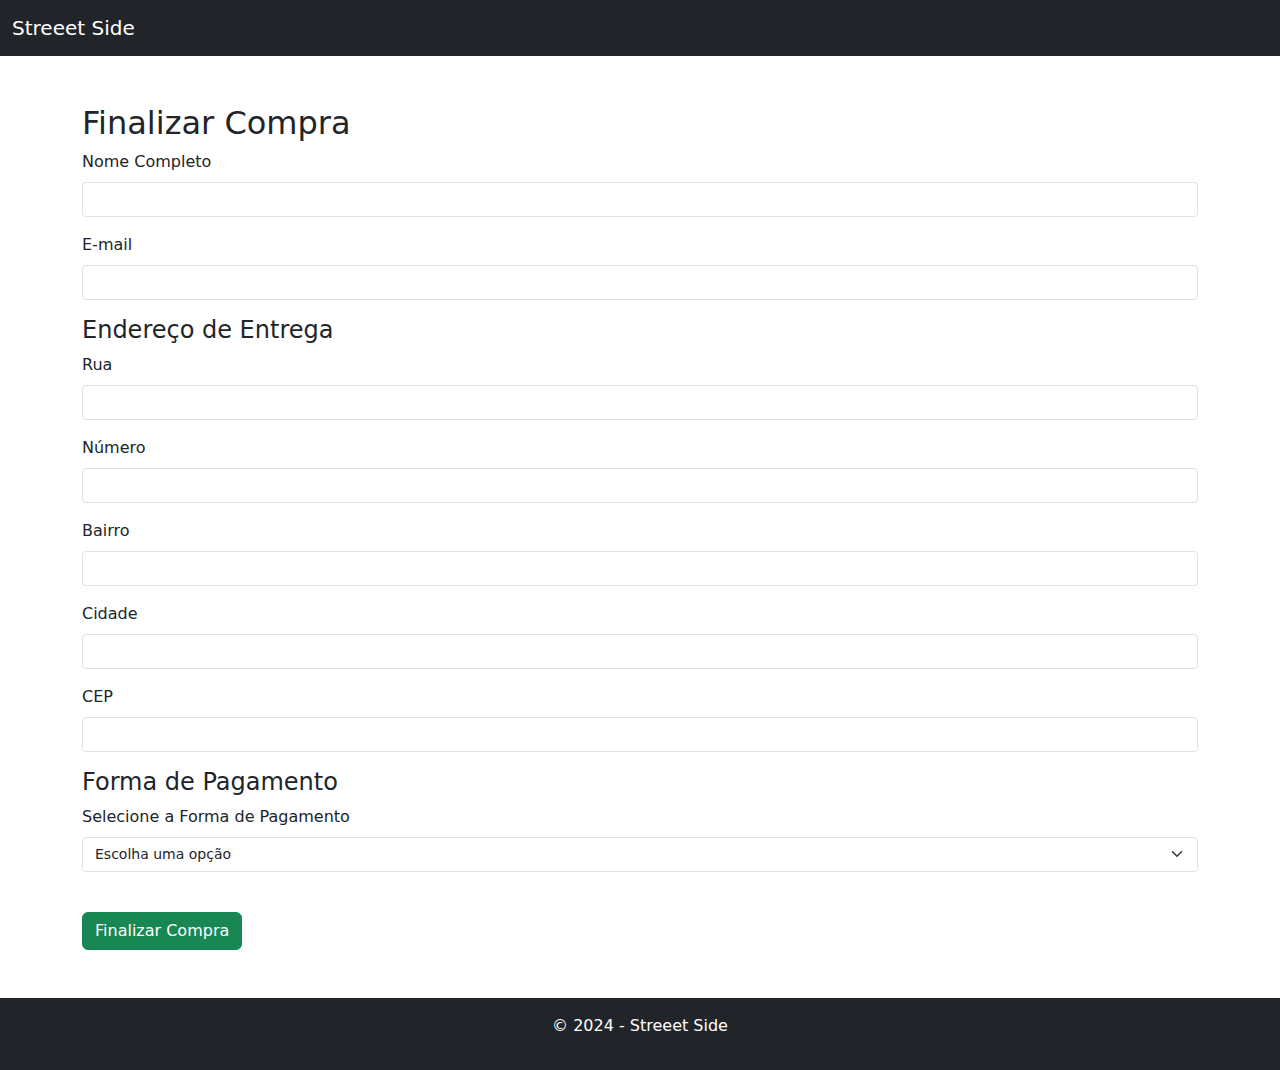
==== compra.html @ b91b7f00 "Adicionando Carrinho" ====
<!DOCTYPE html>
<html lang="pt-BR">
<head>
    <meta charset="UTF-8">
    <meta name="viewport" content="width=device-width, initial-scale=1.0">
    <title>Pagamento - Streeet Side</title>
    <link rel="icon" href="img/Streeet__4000_x_2500_px_-removebg-preview.png" type="image/png">
    <link href="https://cdn.jsdelivr.net/npm/bootstrap@5.3.3/dist/css/bootstrap.min.css" rel="stylesheet" integrity="sha384-QWTKZyjpPEjISv5WaRU9OFeRpok6YctnYmDr5pNlyT2bRjXh0JMhjY6hW+ALEwIH" crossorigin="anonymous">
    <style>
        /* Reduz o tamanho dos campos de entrada */
        .form-control-sm {
            font-size: 0.875rem;
            padding: 0.375rem 0.75rem;
        }

        .form-select-sm {
            font-size: 0.875rem;
            padding: 0.375rem 0.75rem;
        }
    </style>
</head>
<body>
    <header>
        <nav class="navbar navbar-expand-lg bg-dark text-white" data-bs-theme="dark">
            <div class="container-fluid">
                <a class="navbar-brand" href="index.html">Streeet Side</a>
            </div>
        </nav>
    </header>

    <main class="container mt-5">
        <h2>Finalizar Compra</h2>

        <form action="compra_finalizada.html" method="POST" onsubmit="mostrarMensagemCompra(); return false;">
            <!-- Dados Pessoais -->
            <div class="mb-3">
                <label for="nome" class="form-label">Nome Completo</label>
                <input type="text" class="form-control form-control-sm" id="nome" name="nome" required>
            </div>
            <div class="mb-3">
                <label for="email" class="form-label">E-mail</label>
                <input type="email" class="form-control form-control-sm" id="email" name="email" required>
            </div>

            <!-- Endereço de Entrega -->
            <h4>Endereço de Entrega</h4>
            <div class="mb-3">
                <label for="rua" class="form-label">Rua</label>
                <input type="text" class="form-control form-control-sm" id="rua" name="rua" required>
            </div>
            <div class="mb-3">
                <label for="numero" class="form-label">Número</label>
                <input type="text" class="form-control form-control-sm" id="numero" name="numero" required>
            </div>
            <div class="mb-3">
                <label for="bairro" class="form-label">Bairro</label>
                <input type="text" class="form-control form-control-sm" id="bairro" name="bairro" required>
            </div>
            <div class="mb-3">
                <label for="cidade" class="form-label">Cidade</label>
                <input type="text" class="form-control form-control-sm" id="cidade" name="cidade" required>
            </div>
            <div class="mb-3">
                <label for="cep" class="form-label">CEP</label>
                <input type="text" class="form-control form-control-sm" id="cep" name="cep" required>
            </div>

            <!-- Forma de Pagamento -->
            <h4>Forma de Pagamento</h4>
            <div class="mb-3">
                <label for="pagamento" class="form-label">Selecione a Forma de Pagamento</label>
                <select class="form-select form-select-sm" id="pagamento" name="pagamento" required>
                    <option value="" disabled selected>Escolha uma opção</option>
                    <option value="credito">Cartão de Crédito</option>
                    <option value="debito">Cartão de Débito</option>
                    <option value="pix">Pix</option>
                    <option value="boleto">Boleto Bancário</option>
                </select>
            </div>

            <!-- Submeter Formulário -->
            <button type="submit" class="btn btn-success mt-4">Finalizar Compra</button>
        </form>

        <!-- Modal de Confirmação de Compra -->
        <div class="modal fade" id="modalCompraFinalizada" tabindex="-1" aria-labelledby="modalCompraFinalizadaLabel" aria-hidden="true">
            <div class="modal-dialog">
                <div class="modal-content">
                    <div class="modal-header">
                        <h5 class="modal-title" id="modalCompraFinalizadaLabel">Compra Finalizada</h5>
                        <button type="button" class="btn-close" data-bs-dismiss="modal" aria-label="Close"></button>
                    </div>
                    <div class="modal-body">
                        <p>Obrigado por sua compra! O item foi comprado com sucesso.</p>
                    </div>
                    <div class="modal-footer">
                        <button type="button" class="btn btn-secondary" data-bs-dismiss="modal">Fechar</button>
                        <button type="button" class="btn btn-primary" onclick="location.href='index.html';">Voltar para a Página Inicial</button>
                    </div>
                </div>
            </div>
        </div>

    </main>

    <footer class="bg-dark text-white text-center py-3 mt-5">
        <p>© 2024 - Streeet Side</p>
    </footer>

    <script>
        // Função para mostrar a mensagem de compra finalizada
        function mostrarMensagemCompra() {
            // Exibe o modal de confirmação de compra
            var modal = new bootstrap.Modal(document.getElementById('modalCompraFinalizada'));
            modal.show();
        }
    </script>

    <script src="https://cdn.jsdelivr.net/npm/bootstrap@5.3.3/dist/js/bootstrap.bundle.min.js" integrity="sha384-YvpcrYf0tY3lHB60NNkmXc5s9fDVZLESaAA55NDzOxhy9GkcIdslK1eN7N6jIeHz" crossorigin="anonymous"></script>
</body>
</html>
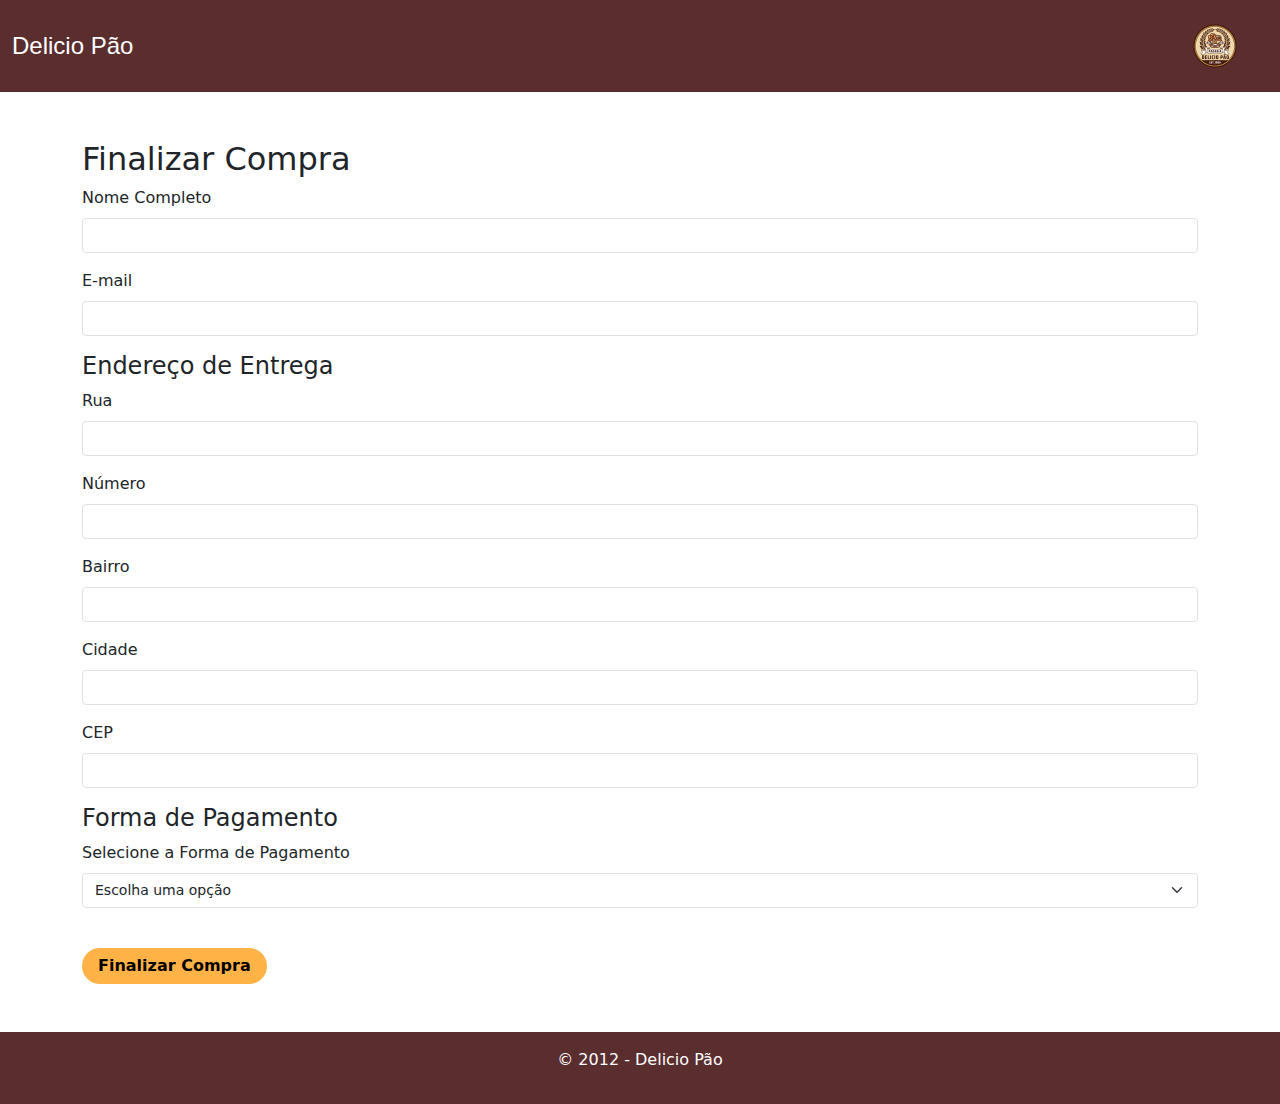
==== commit f6c2a7c1: "Mais mudanças" ====
--- a/compra.html
+++ b/compra.html
@@ -1,11 +1,12 @@
 <!DOCTYPE html>
-<html lang="pt-BR">
+<html lang="pt">
 <head>
     <meta charset="UTF-8">
-    <meta name="viewport" content="width=device-width, initial-scale=1.0">
-    <title>Pagamento - Streeet Side</title>
-    <link rel="icon" href="img/Streeet__4000_x_2500_px_-removebg-preview.png" type="image/png">
-    <link href="https://cdn.jsdelivr.net/npm/bootstrap@5.3.3/dist/css/bootstrap.min.css" rel="stylesheet" integrity="sha384-QWTKZyjpPEjISv5WaRU9OFeRpok6YctnYmDr5pNlyT2bRjXh0JMhjY6hW+ALEwIH" crossorigin="anonymous">
+    <meta name="viewport" content="width=device-width, initial-scale=1">
+    <title>Padaria Delicio Pão</title>
+    <link href="https://cdn.jsdelivr.net/npm/bootstrap@5.3.0/dist/css/bootstrap.min.css" rel="stylesheet">
+    <link rel="stylesheet" href="style.css">
+</head>
     <style>
         /* Reduz o tamanho dos campos de entrada */
         .form-control-sm {
@@ -21,9 +22,16 @@
 </head>
 <body>
     <header>
-        <nav class="navbar navbar-expand-lg bg-dark text-white" data-bs-theme="dark">
+        <nav class="navbar navbar-expand-lg" style="background-color: #5a2d2f;" data-bs-theme="dark">
             <div class="container-fluid">
-                <a class="navbar-brand" href="index.html">Streeet Side</a>
+                <a class="navbar-brand" href="index.html">Delicio Pão</a>
+                    <nav class="navbar navbar-expand-lg" style="background-color: #5a2d2f;" data-bs-theme="dark">
+                        <div class="container-fluid">
+                            <a class="navbar-brand" href="index.html">
+                                <img src="img/Vintage Retro Cake and Bakery Badge Logo.png" alt="Logo" class="d-inline-block align-top" style="max-height: 50px;">
+                            </a>
+                        </div>
+                    </nav>
             </div>
         </nav>
     </header>
@@ -79,7 +87,7 @@
             </div>
 
             <!-- Submeter Formulário -->
-            <button type="submit" class="btn btn-success mt-4">Finalizar Compra</button>
+            <button type="submit" class="btn btn-custom mt-4">Finalizar Compra</button>
         </form>
 
         <!-- Modal de Confirmação de Compra -->
@@ -91,7 +99,7 @@
                         <button type="button" class="btn-close" data-bs-dismiss="modal" aria-label="Close"></button>
                     </div>
                     <div class="modal-body">
-                        <p>Obrigado por sua compra! O item foi comprado com sucesso.</p>
+                        <p>Obrigado por sua compra! O produto foi comprado com sucesso.</p>
                     </div>
                     <div class="modal-footer">
                         <button type="button" class="btn btn-secondary" data-bs-dismiss="modal">Fechar</button>
@@ -103,8 +111,8 @@
 
     </main>
 
-    <footer class="bg-dark text-white text-center py-3 mt-5">
-        <p>© 2024 - Streeet Side</p>
+    <footer class="style=background-color #5a2d2f text-white text-center py-3 mt-5">
+        <p>© 2012 - Delicio Pão</p>
     </footer>
 
     <script>
--- a/style.css
+++ b/style.css
@@ -0,0 +1,56 @@
+.navbar-custom {
+  background-color: #5a2d2f; /* Cor semelhante à do site */
+}
+.navbar-brand {
+  font-family: 'Cursive', sans-serif;
+  color: white;
+  font-size: 24px;
+}
+.nav-link {
+  color: white !important;
+}
+.search-bar {
+  border-radius: 20px;
+  padding: 5px 10px;
+}
+.btn-custom {
+  background-color: #ffb347; /* Cor dos botões de login/carrinho */
+  color: black;
+  border-radius: 20px;
+  padding: 5px 15px;
+  font-weight: bold;
+}
+
+main {
+  margin-top: 20px; /* Ajuste o valor conforme necessário */
+}
+
+.titulo-cat {
+  font-size: 25px; /* Ajuste o valor conforme necessário */
+}
+
+
+footer {
+text-align: center;
+color: white;
+background-color: #5a2d2f;
+}
+
+.card-img-top {
+  transition: transform 0.3s ease-in-out;
+}
+
+.card-img-top:hover {
+  transform: scale(1.1);
+}
+
+.card {
+  height: 100%;
+  display: flex;
+  flex-direction: column;
+}
+
+.card-body {
+  flex-grow: 1;
+}
+
